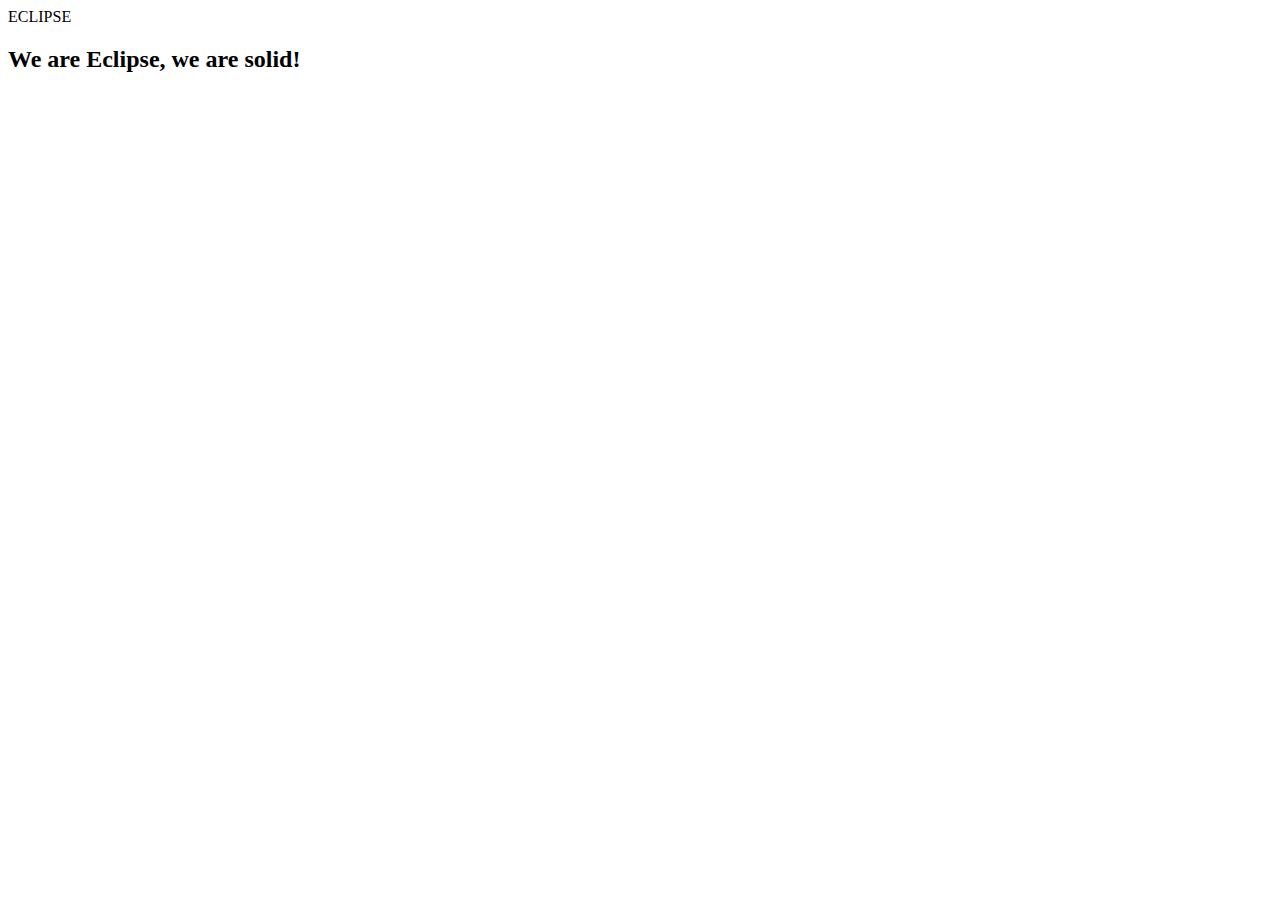
==== index.html @ 958cb4a1 "Add files via upload" ====
<!DOCTYPE html>
<html>
    <head>
        <meta charset="UTF-8">
        <title>Eclipse</title>
        <link rel="stylesheet" href="my style.css">
    </head>
    <body>
        <div class="header">
            <div id="textBox">
                <div class="textSec"><span class="text">E</span><span class="text">C</span><span class="text">L</span><span class="text">I</span><span class="text">P</span><span class="text">S</span><span class="text">E</span></div>
                <script src="pls dont touch it.js"></script>
            </div>
        </div>
        <div class="main">
            <h2 class="text1">We are Eclipse, we are solid!</h2>
            <p class="text1"></p>
        </div>
        <div class="footer"></div>
    </body>
</html>
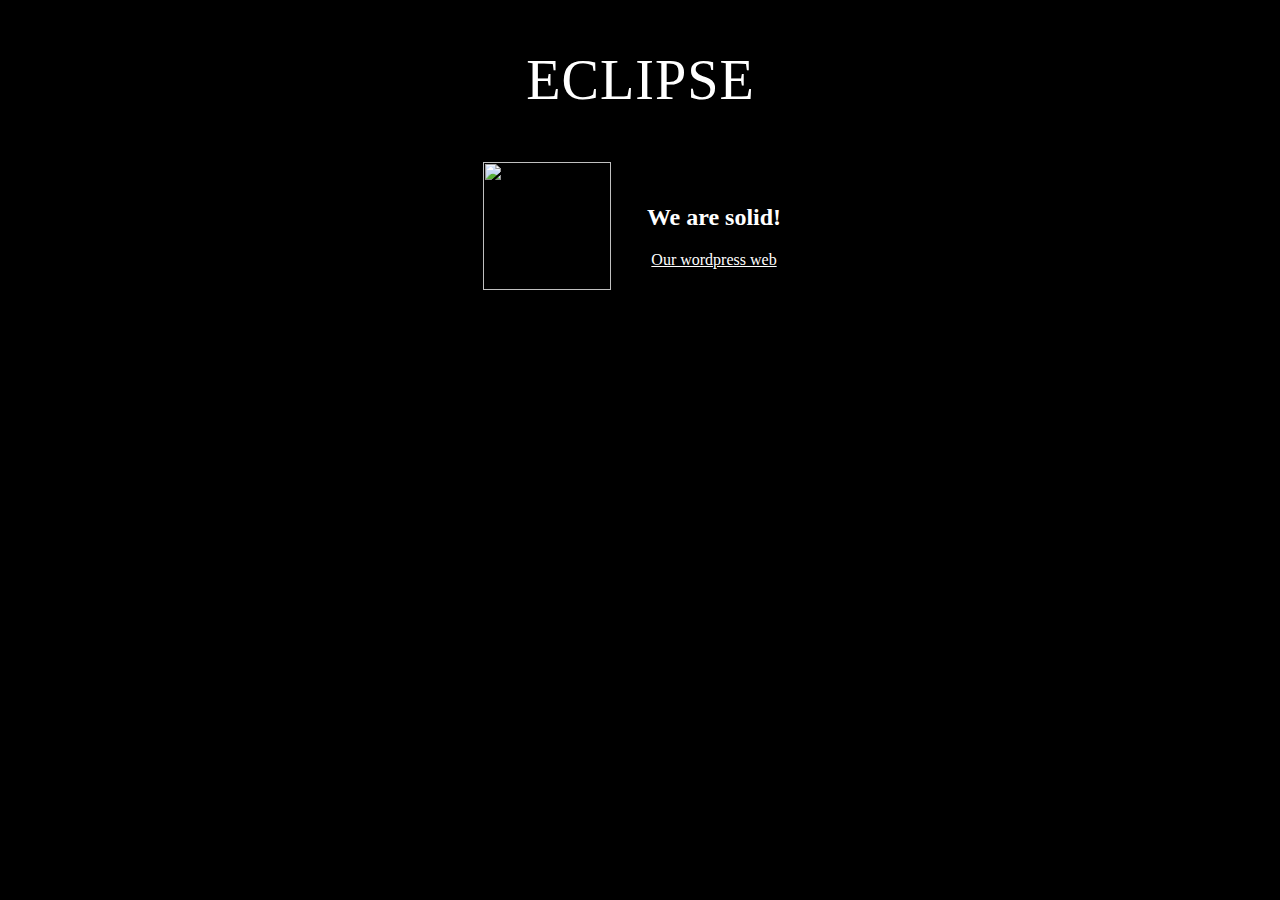
==== commit a2104b0c: "index.html" ====
--- a/index.html
+++ b/index.html
@@ -6,6 +6,7 @@
         <link rel="stylesheet" href="my style.css">
     </head>
     <body>
+        <script>alert("Welcome to our Website")</script>
         <div class="header">
             <div id="textBox">
                 <div class="textSec"><span class="text">E</span><span class="text">C</span><span class="text">L</span><span class="text">I</span><span class="text">P</span><span class="text">S</span><span class="text">E</span></div>
@@ -13,9 +14,16 @@
             </div>
         </div>
         <div class="main">
-            <h2 class="text1">We are Eclipse, we are solid!</h2>
-            <p class="text1"></p>
+            <section class="plsbecenter">
+                <img src = "logo.png" width="128px" height="128px">
+            </section>
+            <section>    
+                <h2 class="text1">We are solid!</h2>
+                <section>
+                    <a href="https://kelompokeclipse2024.wordpress.com/" class="text1">Our wordpress web</a>
+                </section>
+            </section>
         </div>
         <div class="footer"></div>
     </body>
-</html>+</html>
--- a/my style.css
+++ b/my style.css
@@ -0,0 +1,73 @@
+body {
+    background-color: black;
+
+}
+
+a{
+	justify-content: center;
+	padding-left: 30px;
+	padding-right:30px;
+	padding-top: 40px;
+	padding-bottom: 40px;
+}
+
+.header { 
+    padding: 0;
+	align-items: left;
+}
+
+.main {
+    padding: 0;
+	align-items: center;
+	display: flex;
+	justify-content: center;
+}
+
+.footer {
+    padding: 0;
+}
+
+.text1 {
+    color: white;
+    font-family: 'Segoe UI', Tahoma;
+	text-align: center;
+}
+
+.plsbecenter {
+	justify-content: center;
+}
+
+img {
+	width: 128px;
+	height: 128px;
+	padding: 10px;
+	align-items: center;
+}
+
+#textBox {
+	max-width: 70%;
+	display: block;
+	height: auto;
+	margin: 0 auto;
+	text-align: left;
+	color: whitesmoke;
+	line-height: 150%;
+	font-variant: small-caps;
+	font-family: 'Audiowide';
+	font-size: calc(5px + 4vw);
+	display: flex;
+	flex-flow: row wrap;
+	justify-content: center;
+	.textSec {
+		padding-left: 30px;
+		padding-right: 30px;
+		padding-top: 30px;
+		padding-bottom: 30px;
+		margin: 0 15px 0 15px;
+		span {
+			transition: all .1s ease;
+			margin: .5px;
+			-webkit-filter: brightness(120%);
+		}
+	}
+}
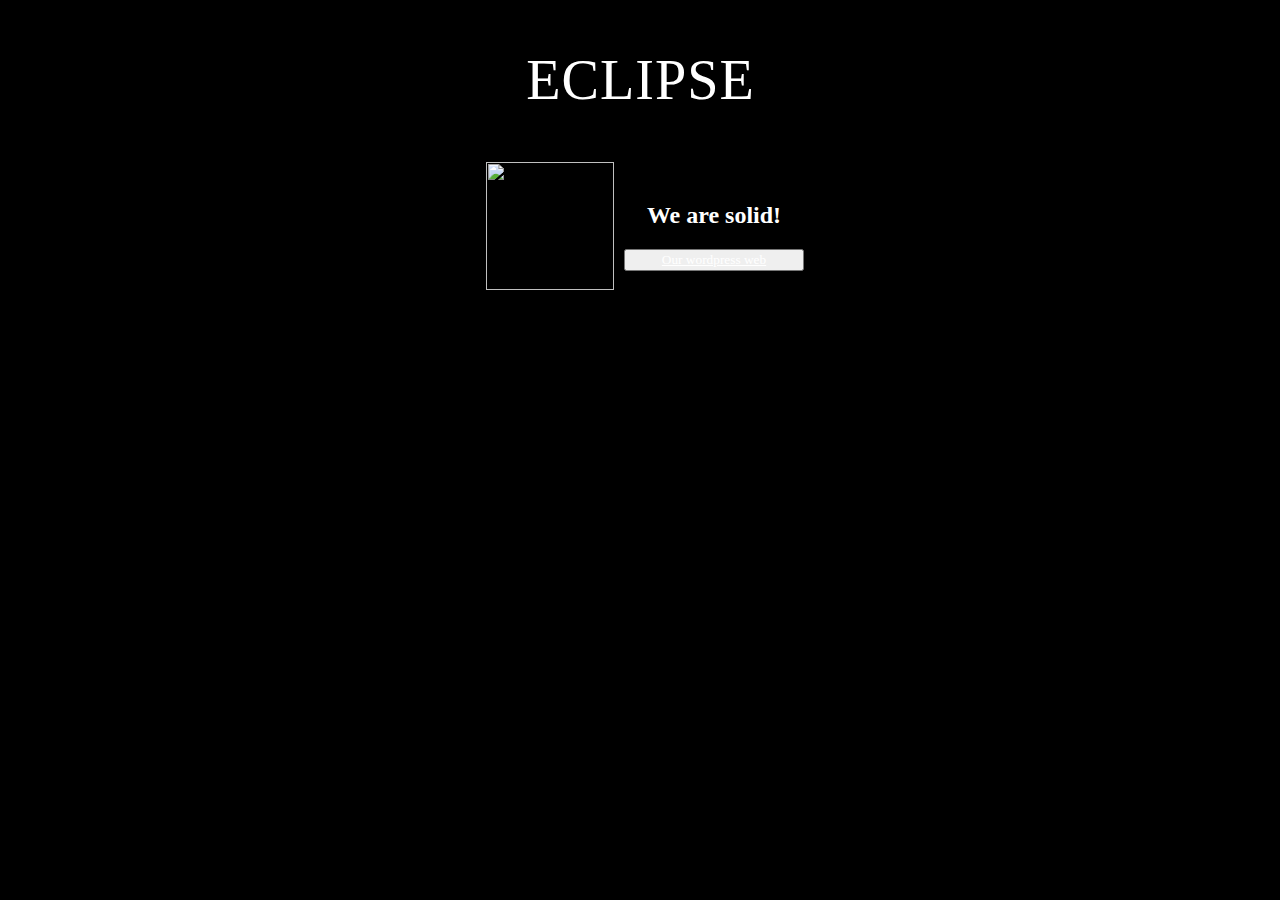
==== commit d61d632a: "index.html" ====
--- a/index.html
+++ b/index.html
@@ -20,7 +20,9 @@
             <section>    
                 <h2 class="text1">We are solid!</h2>
                 <section>
-                    <a href="https://kelompokeclipse2024.wordpress.com/" class="text1">Our wordpress web</a>
+                    <button>
+                        <a href="https://kelompokeclipse2024.wordpress.com/" class="text1">Our wordpress web</a>
+                    </button>
                 </section>
             </section>
         </div>
